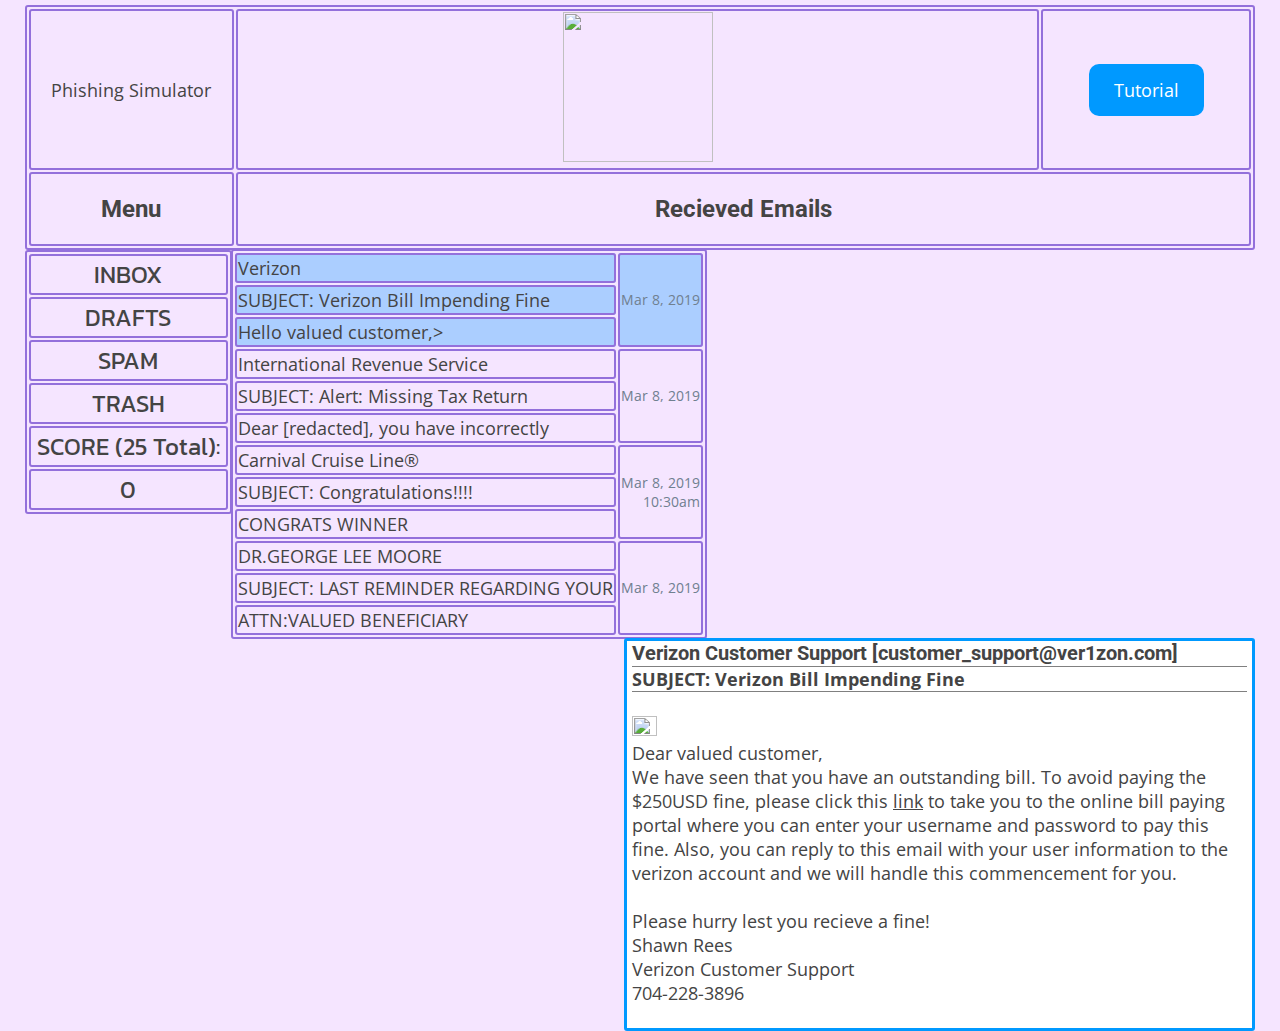
==== Phishing Capstone/phemail.html @ 0e9a0b9e "added site" ====
<!DOCTYPE html>
<html>
<head>
	<title>Phemail Client</title>
	<link rel="stylesheet" href="email_style.css">
    <script src="https://ajax.googleapis.com/ajax/libs/jquery/3.3.1/jquery.min.js"></script>
</head>
    <script>
        $(document).ready(function(){
            //initial setup
            var activePemail = $('#Pemail1');
            $('#Pemail1').addClass('active_email');
            $('.email-content').hide();
            $('.email-content:first').show();
            
                
            $('#Pemail1, #Pemail2, #Pemail3, #Pemail4').click(function(){
                $(activePemail).removeClass('active_email');
                $(this).addClass('active_email');
                activePemail = $(this);
                $('.email-content').hide();
                
                //remove first P 
                var activeEmail = this.id.replace('P','#');
                $(activeEmail).show();
                return false;
            });
            
            //score function
            var scoreCount = 0;
            $('.tooltip').one('mouseover',function(){
                scoreCount += 1;
                $('#score').text(scoreCount);
//                $('#point').removeClass('tooltip');
                //$('#point').addClass('invisible')
            });
        });
    </script>
    <body>
        <!-- header table -->
        <table id= "table_head">
            <tr>
<!--                <td id="logo"><img src="/logo_transparent.png" style="width:150px; height:150px;"></td>-->
                <td>Phishing Simulator</td>
                <td style="width: 66%;"><img src="/logo_transparent.png" style="width:150px; height:150px;"></td>
                <td><a id="link_button" href="tutorial-tabs.html">Tutorial</a></td>
            </tr>
            <tr>
                <td id ="menu_head"><h2>Menu</h2></td>
                <td colspan="3"><h2>Recieved Emails</h2></td>
            </tr>
        </table>
        
        <!-- menu table -->
        <table id = "menu">
            <tr><td>INBOX</td></tr>
            <tr><td>DRAFTS</td></tr>
            <tr><td class="tooltip">SPAM<span class="tooltiptext">Sometimes your spam filter can miss phishing emails, so it is important to verify all emails!</span></td></tr>
            <tr><td>TRASH</td></tr>
            <tr><td>SCORE (25 Total):</td></tr>
            <tr><td id='score'>0</td></tr>
        </table>
        
        <!--  email sneak table  -->
        <table id="email_peek">
            <tbody id ="Pemail1" class = "email_border,active_email">
                <tr>
                    <td>Verizon</td>
                    <td rowspan = 3 id= "timestamp">Mar 8, 2019</td>
                </tr>
                <tr>
                    <td>SUBJECT: Verizon Bill Impending Fine</td>
                </tr>
                <tr>
                    <td>Hello valued customer,></td>
                </tr>
            </tbody>
            <tbody id ="Pemail2" class = "email_border">
                <tr>
                    <td>International Revenue Service</td>
                    <td rowspan = 3 id= "timestamp">Mar 8, 2019</td>
                </tr>
                <tr>
                    <td>SUBJECT: Alert: Missing Tax Return</td>
                </tr>
                <tr>
                    <td>Dear [redacted], you have incorrectly</td>
                </tr>
            </tbody>
            <tbody id ="Pemail3" class = "email_border">
                <tr>
                    <td>Carnival Cruise Line®</td>
                    <td rowspan = 3 id= "timestamp">Mar 8, 2019<br>10:30am</td>
                </tr>
                <tr>
                    <td>SUBJECT: Congratulations!!!!</td>
                </tr>
                <tr>
                    <td>CONGRATS WINNER</td>
                </tr>
            </tbody>
            <tbody id ="Pemail4" class = "email_border">
                <tr>
                    <td>DR.GEORGE LEE MOORE</td>
                    <td rowspan = 3 id= "timestamp">Mar 8, 2019</td>
                </tr>
                <tr>
                    <td>SUBJECT: LAST REMINDER REGARDING YOUR</td>
                </tr>
                <tr>
                    <td>ATTN:VALUED BENEFICIARY</td>
                </tr>
            </tbody>
        </table>
        
        <!-- email content -->
        <div id="email-all">
            <div id="email1" class="email-content">
              <h3>Verizon Customer Support [customer_support@ver1zon.com]</h3>
              <h4>SUBJECT: Verizon Bill Impending Fine</h4>
              <p><img src="https://cdn.vox-cdn.com/thumbor/NmAHqcPGe--HTYSmTXdNgzYJv4c=/106x0:1300x796/1200x800/filters:focal(106x0:1300x796)/cdn.vox-cdn.com/uploads/chorus_image/image/47080648/Screen_Shot_2015-09-02_at_2.20.55_pm.0.0.png" style="width:20%;height:20%;"><br>
                  <span class="tooltip">Dear valued customer,<span class="tooltiptext">An impersonal greeting is a clue that the sender does not know you!</span></span> <br>
                
                  We have seen that you have an outstanding bill. To avoid paying the $250USD fine, please click this <u>link</u> to take you to the online bill paying portal where you can enter your username and password to pay this fine. Also, you can reply to this email with your user information to the verizon account and we will handle this commencement for you. <br><br>
                  
                  Please hurry lest you recieve a fine!<br>
                  Shawn Rees<br>
                  Verizon Customer Support<br>
                  704-228-3896
                
                </p>
            </div>
              
            <div id="email2" class="email-content">
              <h3>Internation Revenue Service [irs@mail.irs.io]</h3>
              <h4>Alert: Missing Tax Return</h4>
              <p><img src="https://i0.wp.com/www.logoworks.com/blog/wp-content/uploads/2014/04/irs-logo.gif" style="width:20%;height:20%;"><br>
                 Hello [redacted], <br>
                 
                 You have either not completed the Federal Tax Return or have incorrectly filed this document. Please submit the <u>Federal Tax Return Adjustment</u> form immediately to avoid further prosecution. <br>
                 This will take approximately 15 minutes, and will be processed in approximately 3-5 Business Days.<br><br>
                
                 Yours Truly,<br>
                 International Revenue Service<br>
                 United States Treasury Department<br>
                 1111 Constitution Ave NW<br>
                 (202) 622-5000<br>
                
                </p>
                
            </div>
            
            <div id="email3" class="email-content">
              <h3>Carnival Cruise Line® [carnivalcruiseline123@gmail.com]</h3> 
              <h4>Congratulations!!!!</h4> 
              <p>CONGRATS WINNER, <br>
                 You have been selected from our 2018 Raffle as the winner of TWO all-expenses paid tickets for our luxury liner, the Carvinal Ecstasy®. <br>
                 <img src = "https://cruisefever.net/wp-content/uploads/2015/11/carnivalship.jpg" style="width:40%;height:40%;"><br>
                 This is a once in a lifetime opportunity. To accept this offer you must send a reply to <u>carnivalacceptandrew@gmail.com</u> with your Full Name, Address, and Social Security Number, in order to verify your identity. You must respont as soon as possible to this email or else the time limit will expire and another lucky winner will enjoy the prize. <br><br>
                  
                
                 Congratulations on your victory!<br>
                 Carnival Cruise Line®<br>
                 <img src = "https://www.cruisemapper.com/images/lines/9.jpg" style="width:20%;height:20%;"><br>
                </p>
            </div>
            <div id="email4" class="email-content">
              <h3>DR.GEORGE LEE MOORE [franklin314@can.net]</h3>
              <h4>LAST REMINDER REGARDING YOUR TRUNK OF CASH IN THAT SAFE FACILITY</h4>
              <p>
                DR.GEORGE LEE MOORE<br>
                DIRECTOR IN CHARGE<br>
                UNITED NATIONS,ASIA/EUROPE<br><br>

                ATTN:VALUED BENEFICIARY<br><br>

                This is to clearly inform you that a courier diplomat i sent to deliver your 
                cash inheritance funds over $30M (Thirty Million Dollars)loaded in a trunk,
                successfully arrived your country few weeks ago at the ORLANDO INTERNATIONAL 
                AIRPORT in FLORIDA and he virtually tried all he could to reach you but didnt 
                succeed.<br><br>

                Although the diplomat was never aware of the real content of the trunk 
                for safety measures/precautions, so he was told that the content is HOSPITAL
                EQUIPMENTS to avoid tampering/running away with the funds.<br><br>

                He finally deposited the trunk in a safe warehouse in a city called JACKSONVILLE
                there in FLORIDA and since then, the trunk has been under their custody. So right 
                now you need to contact them with immedaite effect,make claims and inquire the 
                cost of releasing the trunk out,so that it can be shipped to you without further 
                delay, however you need to present to them your full delivery information.<br><br><br>

                FULL NAME....<br>
                CURRENT ADDRESS....<br>
                DIRECT PHONE/CELL#....<br>
                NEAREST AIRPORT TO YOUR ADDRESS....<br><br>

                Without wasting much time,contact the warehosue keeper incharge by name, 
                MR. PHILLIP COOPER via Phone#:Call/Text (772) 766 7576, Email address: 
                philcop202@yahoo.com. Also you can reach me through this email for 
                further clarification (frankmoore101@yahoo.com)
                
                </p>
                
            </div>
        </div>

    </body>
    
</html>
---- Phishing Capstone/email_style.css ----
/* Fonts from Google Fonts - more at https://fonts.google.com */
/*@import url('https://fonts.googleapis.com/css?family=Open+Sans:400,700');*/
@import url('https://fonts.googleapis.com/css?family=Open+Sans');
@import url('https://fonts.googleapis.com/css?family=Roboto');
@import url('https://fonts.googleapis.com/css?family=Kanit');

body {
  background-color: rgba(153, 0, 255,.1);
  font-family: "Open Sans", sans-serif;
  padding: 5px 25px;
  font-size: 18px;
  margin: 0;
  color: #444;
/*  border: 2px solid black;*/
}

h1 {
  font-family: "Roboto", serif;
  font-size: 32px;
}

#title{
  font-family: 'Kanit', sans-serif;
  font-size: 100px;
}

h2 {
  font-family: "Roboto", sans-serif;
  font-size: 24px;
}

h3 {
    font-family: "Roboto", serif;
    font-size: 20px;
    margin-bottom: 1px;
    margin-left: 0px;
    margin-right: 0px;
    margin-top: -5px;
}

h4 {
    margin-top: 1px;
    border-top: 1px solid grey;
    border-bottom: 1px solid grey;
}


#table_head{
/*    border-collapse: collapse;*/
    width: 100%;
    text-align: center;
}

#menu_head{
    width: 16.8%;
}

#menu{
/*    border-collapse: collapse;*/
    border: 2px solid mediumpurple;
    text-align: center;
    float: left;
    font-family: 'Kanit', sans-serif;
    font-size: 24px;
    width: 16.8%;
}

table, th, td {
  border: 2px solid mediumpurple;
  border-radius: 3px;
  margin: 0px;
  
/*  background-color: */
}

/*link button styling*/
#link_button:link, #link_button:visited {
  background-color: #09F;
  color: white;
  font-family: "Open Sans", sans-serif;
  padding: 14px 25px;
  text-align: center; 
  text-decoration: none;
  display: inline-block;
  border-radius: 10px;
}

#email_peek{
    float:left;
    margin:-1px;
/*    display: block;*/
}

#email-all{
    display: inline-block;
    float: right;
    width: 50%;
    border: 3px solid #09F;
    border-radius: 3px;
    padding: 5px;
    table-layout:fixed;
    background-color: white;
    margin: 0px;
}

.email-content{
    background-color: white;
}

.email_border{
    padding: 3px;
    
}

#logo{

}
 
.active_email{
    padding: 1.5px;
    border: 1.5px solid #09F !important;
    background-color: rgba(0, 153, 255,.3);
}
#timestamp{
    text-align: right;
    font-size: 14px;
    color: slategrey;
}

#initial_col_size{
/*    width:60%;*/
}

/*tooltip css*/
/* Tooltip container */
.tooltip {
  position: relative;
/*  display: inline-block;*/
/*  border-bottom: 1px dotted black;  If you want dots under the hoverable text */
}

/* Tooltip text */
.tooltip .tooltiptext {
  visibility: hidden;
  width: 240px;
  background-color: #555;
  color: #fff;
  text-align: center;
  padding: 2px;
  border-radius: 6px;
  font-size: 14px;

  /* Position the tooltip text */
  position: absolute;
  z-index: 1;
  bottom: 125%;
  left: 25%;
  margin-left: -60px;

  /* Fade in tooltip */
  opacity: 0;
  transition: opacity 0.3s;
}

/* Tooltip arrow */
.tooltip .tooltiptext::after {
  content: "";
  position: absolute;
  top: 100%;
  left: 50%;
  margin-left: -5px;
  border-width: 5px;
  border-style: solid;
  border-color: #555 transparent transparent transparent;
}

/* Show the tooltip text when you mouse over the tooltip container */
.tooltip:hover .tooltiptext {
  visibility: visible;
  opacity: 1;
}

.invisible{
   visibility: hidden;
}
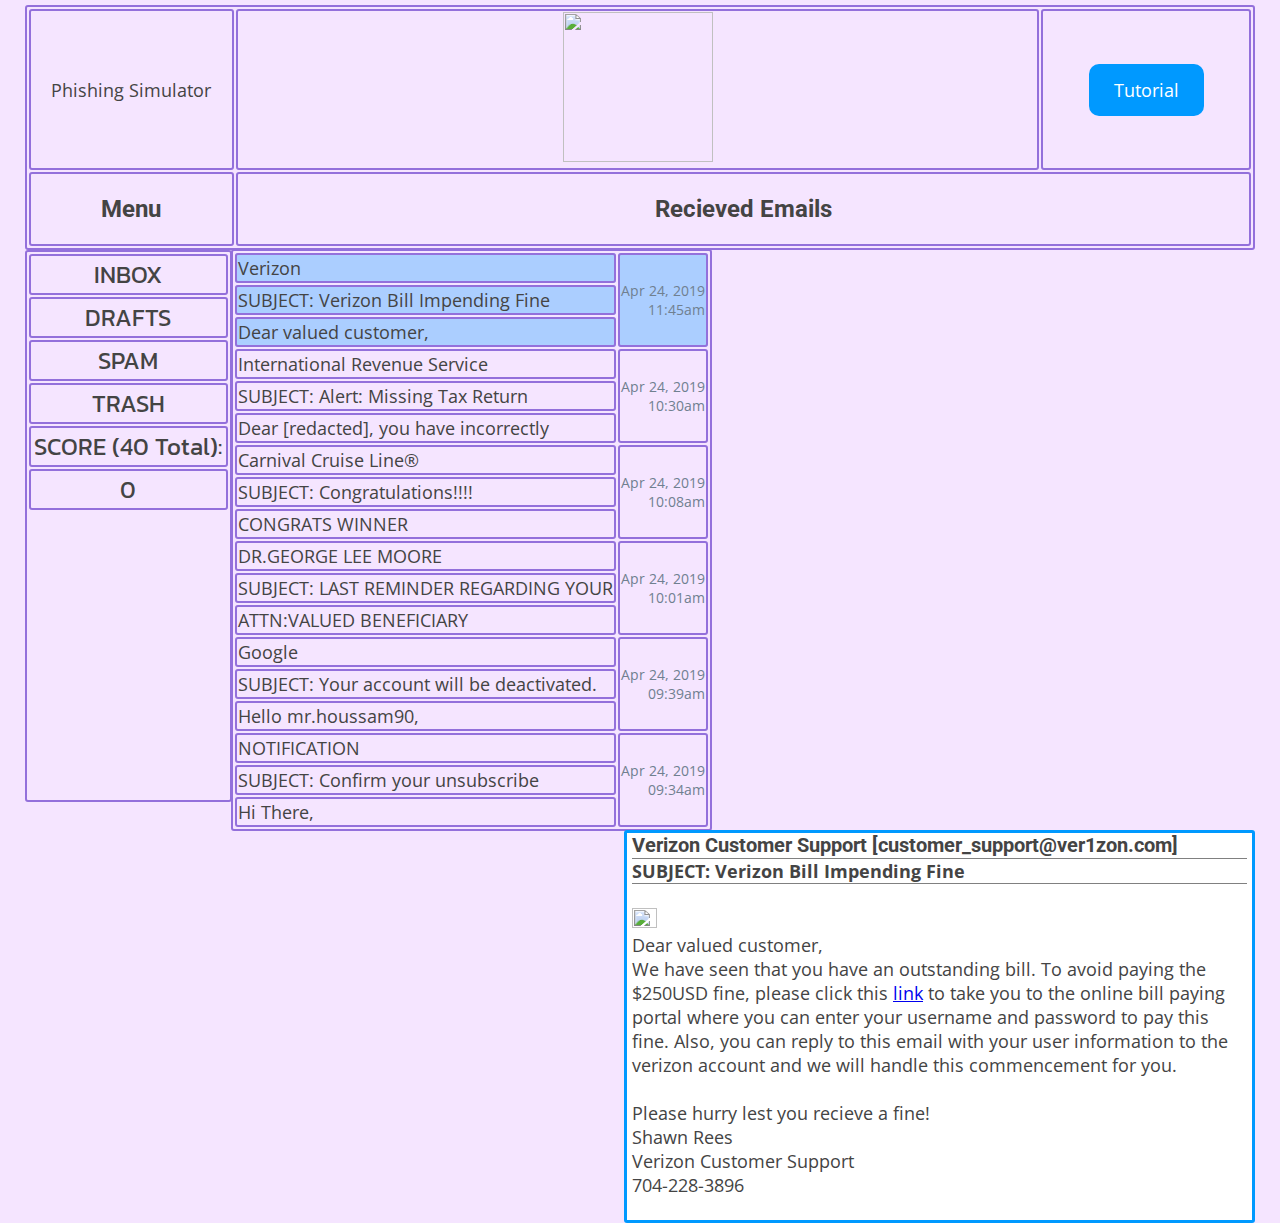
==== commit cad342af: "Update phemail.html" ====
--- a/Phishing Capstone/phemail.html
+++ b/Phishing Capstone/phemail.html
@@ -14,7 +14,7 @@
             $('.email-content:first').show();
             
                 
-            $('#Pemail1, #Pemail2, #Pemail3, #Pemail4').click(function(){
+            $('#Pemail1, #Pemail2, #Pemail3, #Pemail4, #Pemail5, #Pemail6').click(function(){
                 $(activePemail).removeClass('active_email');
                 $(this).addClass('active_email');
                 activePemail = $(this);
@@ -26,13 +26,17 @@
                 return false;
             });
             
+            $('#winner').css('visibility','hidden');
             //score function
             var scoreCount = 0;
             $('.tooltip').one('mouseover',function(){
                 scoreCount += 1;
                 $('#score').text(scoreCount);
-//                $('#point').removeClass('tooltip');
-                //$('#point').addClass('invisible')
+                
+                if (scoreCount == 40) {
+                $('#winner').css('visibility','visible');
+            }
+                
             });
         });
     </script>
@@ -40,9 +44,9 @@
         <!-- header table -->
         <table id= "table_head">
             <tr>
-<!--                <td id="logo"><img src="/logo_transparent.png" style="width:150px; height:150px;"></td>-->
+<!--                <td id="logo"><img src="logo_transparent.png" style="width:150px; height:150px;"></td>-->
                 <td>Phishing Simulator</td>
-                <td style="width: 66%;"><img src="/logo_transparent.png" style="width:150px; height:150px;"></td>
+                <td style="width: 66%;"><img src="https://imgur.com/a/dRg0CFt" style="width:150px; height:150px;"></td>
                 <td><a id="link_button" href="tutorial-tabs.html">Tutorial</a></td>
             </tr>
             <tr>
@@ -57,8 +61,9 @@
             <tr><td>DRAFTS</td></tr>
             <tr><td class="tooltip">SPAM<span class="tooltiptext">Sometimes your spam filter can miss phishing emails, so it is important to verify all emails!</span></td></tr>
             <tr><td>TRASH</td></tr>
-            <tr><td>SCORE (25 Total):</td></tr>
+            <tr><td>SCORE (40 Total):</td></tr>
             <tr><td id='score'>0</td></tr>
+            <tr><td id = "winner">Congratulations! You have found all of the inconsistencies! Use your new skills to not fall victim to future phishing scams!</td></tr>
         </table>
         
         <!--  email sneak table  -->
@@ -66,19 +71,19 @@
             <tbody id ="Pemail1" class = "email_border,active_email">
                 <tr>
                     <td>Verizon</td>
-                    <td rowspan = 3 id= "timestamp">Mar 8, 2019</td>
+                    <td rowspan = 3 id= "timestamp">Apr 24, 2019<br>11:45am</td>
                 </tr>
                 <tr>
                     <td>SUBJECT: Verizon Bill Impending Fine</td>
                 </tr>
                 <tr>
-                    <td>Hello valued customer,></td>
+                    <td>Dear valued customer,</td>
                 </tr>
             </tbody>
             <tbody id ="Pemail2" class = "email_border">
                 <tr>
                     <td>International Revenue Service</td>
-                    <td rowspan = 3 id= "timestamp">Mar 8, 2019</td>
+                    <td rowspan = 3 id= "timestamp">Apr 24, 2019<br>10:30am</td>
                 </tr>
                 <tr>
                     <td>SUBJECT: Alert: Missing Tax Return</td>
@@ -90,7 +95,7 @@
             <tbody id ="Pemail3" class = "email_border">
                 <tr>
                     <td>Carnival Cruise Line®</td>
-                    <td rowspan = 3 id= "timestamp">Mar 8, 2019<br>10:30am</td>
+                    <td rowspan = 3 id= "timestamp">Apr 24, 2019<br>10:08am</td>
                 </tr>
                 <tr>
                     <td>SUBJECT: Congratulations!!!!</td>
@@ -102,13 +107,37 @@
             <tbody id ="Pemail4" class = "email_border">
                 <tr>
                     <td>DR.GEORGE LEE MOORE</td>
-                    <td rowspan = 3 id= "timestamp">Mar 8, 2019</td>
+                    <td rowspan = 3 id= "timestamp">Apr 24, 2019<br>10:01am</td>
                 </tr>
                 <tr>
                     <td>SUBJECT: LAST REMINDER REGARDING YOUR</td>
                 </tr>
                 <tr>
                     <td>ATTN:VALUED BENEFICIARY</td>
+                </tr>
+            </tbody>
+            <tbody id ="Pemail5" class = "email_border">
+                <tr>
+                    <td>Google</td>
+                    <td rowspan = 3 id= "timestamp">Apr 24, 2019<br>09:39am</td>
+                </tr>
+                <tr>
+                    <td>SUBJECT: Your account will be deactivated.</td>
+                </tr>
+                <tr>
+                    <td>Hello mr.houssam90,</td>
+                </tr>
+            </tbody>
+            <tbody id ="Pemail6" class = "email_border">
+                <tr>
+                    <td>NOTIFICATION</td>
+                    <td rowspan = 3 id= "timestamp">Apr 24, 2019<br>09:34am</td>
+                </tr>
+                <tr>
+                    <td>SUBJECT: Confirm your unsubscribe</td>
+                </tr>
+                <tr>
+                    <td>Hi There,</td>
                 </tr>
             </tbody>
         </table>
@@ -116,31 +145,31 @@
         <!-- email content -->
         <div id="email-all">
             <div id="email1" class="email-content">
-              <h3>Verizon Customer Support [customer_support@ver1zon.com]</h3>
-              <h4>SUBJECT: Verizon Bill Impending Fine</h4>
+              <h3>Verizon Customer Support <span class="tooltip">[customer_support@ver1zon.com]<span class="tooltiptext">This sender hopes that you won't notice the "1" in verizon. This is a clear scam.</span></span></h3>
+              <h4>SUBJECT: <span class="tooltip">Verizon Bill Impending Fine<span class="tooltiptext">The phisher hopes that you will notice this email from the subject line and be worried about receiving a fine.</span></span></h4>
               <p><img src="https://cdn.vox-cdn.com/thumbor/NmAHqcPGe--HTYSmTXdNgzYJv4c=/106x0:1300x796/1200x800/filters:focal(106x0:1300x796)/cdn.vox-cdn.com/uploads/chorus_image/image/47080648/Screen_Shot_2015-09-02_at_2.20.55_pm.0.0.png" style="width:20%;height:20%;"><br>
                   <span class="tooltip">Dear valued customer,<span class="tooltiptext">An impersonal greeting is a clue that the sender does not know you!</span></span> <br>
                 
-                  We have seen that you have an outstanding bill. To avoid paying the $250USD fine, please click this <u>link</u> to take you to the online bill paying portal where you can enter your username and password to pay this fine. Also, you can reply to this email with your user information to the verizon account and we will handle this commencement for you. <br><br>
+                  We have seen that you have an outstanding bill. To avoid paying the<span class="tooltip"> $250USD<span class="tooltiptext">No one wants to pay a fine, but that doesn't mean you should ignore all other signs in the email. Why is the money formatted that way?</span></span> fine, please click this <span class="tooltip"><a href="iwillstealyourmoney.com">link</a><span class="tooltiptext">Where does this link to? Never click a link in an email, its always better to look the site up yourself.</span></span> to take you to the online bill paying portal where you can enter your username and password to pay this fine. Also, you can <span class="tooltip">reply to this email with your user information<span class="tooltiptext">No reputable company will ask you to reply to an email with your personal information.</span></span> to the verizon account and we will handle this commencement for you. <br><br>
                   
                   Please hurry lest you recieve a fine!<br>
                   Shawn Rees<br>
                   Verizon Customer Support<br>
-                  704-228-3896
+                  <span class="tooltip">704-228-3896<span class="tooltiptext">Phone numbers included in phishing emails are often fake, this one most likely calls the scammer who will pretend to be with Verizon Customer Support. Always look up information yourself.</span></span>
                 
                 </p>
             </div>
               
             <div id="email2" class="email-content">
-              <h3>Internation Revenue Service [irs@mail.irs.io]</h3>
-              <h4>Alert: Missing Tax Return</h4>
-              <p><img src="https://i0.wp.com/www.logoworks.com/blog/wp-content/uploads/2014/04/irs-logo.gif" style="width:20%;height:20%;"><br>
-                 Hello [redacted], <br>
-                 
-                 You have either not completed the Federal Tax Return or have incorrectly filed this document. Please submit the <u>Federal Tax Return Adjustment</u> form immediately to avoid further prosecution. <br>
+              <h3>Internation Revenue Service <span class="tooltip">[irs@mail.irs.io]<span class="tooltiptext">This does not seem like a site that the IRS would use. Why is the extension not ".gov"?</span></span></h3>
+              <h4><span class="tooltip">Alert: Missing Tax Return<span class="tooltiptext">Scammers want you to be worried about a fine and a missing document rather than you looking for inconsistencies in the email.</span></span></h4>
+              <p><span class="tooltip"><img src="https://i0.wp.com/www.logoworks.com/blog/wp-content/uploads/2014/04/irs-logo.gif" style="width:20%;height:20%;"><span class="tooltiptext">Just because a logo is in the email, does not mean that it is legitimate.</span></span><br>
+                 Hello <span class="tooltip">[redacted]<span class="tooltiptext">Why would your name be redacted? If anonymity is important, the IRS could send you an account number.</span></span>, <br>
+                 
+                 You have either not completed the Federal Tax Return or have incorrectly filed this document. Please submit the <span class="tooltip"><a href="suspicioussite.jp.co">Federal Tax Correction</a><span class="tooltiptext">Where does this link to? If you are worried, you could always go to the IRS website by Googling it.</span></span> form immediately to avoid further prosecution. <br>
                  This will take approximately 15 minutes, and will be processed in approximately 3-5 Business Days.<br><br>
                 
-                 Yours Truly,<br>
+                 <span class="tooltip">Yours Truly,<span class="tooltiptext">This closing statement does not sound like one a government agency would send.</span></span><br>
                  International Revenue Service<br>
                  United States Treasury Department<br>
                  1111 Constitution Ave NW<br>
@@ -151,12 +180,12 @@
             </div>
             
             <div id="email3" class="email-content">
-              <h3>Carnival Cruise Line® [carnivalcruiseline123@gmail.com]</h3> 
+              <h3>Carnival Cruise Line® <span class="tooltip">[carnivalcruiseline123@gmail.com]<span class="tooltiptext">A reputable company would use their own email server, not a gmail account with random numbers. This is a quick clue in determining if the email is a scam.</span></span></h3> 
               <h4>Congratulations!!!!</h4> 
-              <p>CONGRATS WINNER, <br>
-                 You have been selected from our 2018 Raffle as the winner of TWO all-expenses paid tickets for our luxury liner, the Carvinal Ecstasy®. <br>
+              <p><span class="tooltip">CONGRATS WINNER, <span class="tooltiptext">If you won a contest, wouldn't the company have your personal information already?</span></span><br>
+                 You have been selected from our <span class="tooltip">2018 Raffle <span class="tooltiptext">Did you even enter a raffle? This is a classic scam as everyone likes being a winner.</span></span>as the winner of TWO all-expenses paid tickets for our luxury liner, the Carvinal Ecstasy®. <br>
                  <img src = "https://cruisefever.net/wp-content/uploads/2015/11/carnivalship.jpg" style="width:40%;height:40%;"><br>
-                 This is a once in a lifetime opportunity. To accept this offer you must send a reply to <u>carnivalacceptandrew@gmail.com</u> with your Full Name, Address, and Social Security Number, in order to verify your identity. You must respont as soon as possible to this email or else the time limit will expire and another lucky winner will enjoy the prize. <br><br>
+                 This is a once in a lifetime opportunity. To accept this offer you must send a reply to <span class="tooltip"><u>carnivalacceptandrew@gmail.com</u><span class="tooltiptext">This email is different than the sender's, why would this be the case? Multiple different emails in an email could point to a phishing email.</span></span> with your <span class="tooltip">Full Name, Address, and Social Security Number, in order to verify your identity.<span class="tooltiptext">Why would a company need such personal information? Never send your SSN to anyone except a trusted source!</span></span> You must <span class="tooltip">respond as soon as possible<span class="tooltiptext">The scammer wants you to reply quickly and not think about the content of the email.</span></span> to this email or else the time limit will expire and another lucky winner will enjoy the prize. <br><br>
                   
                 
                  Congratulations on your victory!<br>
@@ -165,41 +194,89 @@
                 </p>
             </div>
             <div id="email4" class="email-content">
-              <h3>DR.GEORGE LEE MOORE [franklin314@can.net]</h3>
-              <h4>LAST REMINDER REGARDING YOUR TRUNK OF CASH IN THAT SAFE FACILITY</h4>
+              <h3>DR.GEORGE LEE MOORE <span class="tooltip">[franklin314@can.net]<span class="tooltiptext">Why is "Dr. Moore's" email so different from his name?</span></span></h3>
+              <h4>LAST REMINDER REGARDING YOUR <span class="tooltip">TRUNK OF CASH IN THAT SAFE FACILITY<span class="tooltiptext">If it sounds too good to be true, it probably is.</span></span></h4>
               <p>
                 DR.GEORGE LEE MOORE<br>
-                DIRECTOR IN CHARGE<br>
+                <span class="tooltip">DIRECTOR IN CHARGE<span class="tooltiptext">In charge of what? Why would such a distinguished person be emailing you personally?</span></span><br>
                 UNITED NATIONS,ASIA/EUROPE<br><br>
 
-                ATTN:VALUED BENEFICIARY<br><br>
+                <span class="tooltip">ATTN:VALUED BENEFICIARY<span class="tooltiptext">Apparently you're not valued enough to be greeted by your name.</span></span><br><br>
 
                 This is to clearly inform you that a courier diplomat i sent to deliver your 
-                cash inheritance funds over $30M (Thirty Million Dollars)loaded in a trunk,
+                cash inheritance funds over <span class="tooltip">$30M (Thirty Million Dollars)loaded in a trunk,<span class="tooltiptext">This seems too good to be true, why would all this money be transported in such a weird way?</span></span>
                 successfully arrived your country few weeks ago at the ORLANDO INTERNATIONAL 
                 AIRPORT in FLORIDA and he virtually tried all he could to reach you but didnt 
                 succeed.<br><br>
 
                 Although the diplomat was never aware of the real content of the trunk 
-                for safety measures/precautions, so he was told that the content is HOSPITAL
-                EQUIPMENTS to avoid tampering/running away with the funds.<br><br>
-
-                He finally deposited the trunk in a safe warehouse in a city called JACKSONVILLE
+                for safety measures/precautions, so he was told that the content is <span class="tooltip"> HOSPITAL
+                EQUIPMENTS to avoid tampering/running away with the funds.<span class="tooltiptext">This diplomat doesn't seem very trustworthy, should the sender be trusted too?</span></span><br><br>
+
+                He finally deposited the trunk in a safe warehouse <span class="tooltip">in a city called JACKSONVILLE<span class="tooltiptext">Grammatical errors all over the email point to it being a propable phishing email.</span></span>
                 there in FLORIDA and since then, the trunk has been under their custody. So right 
                 now you need to contact them with immedaite effect,make claims and inquire the 
                 cost of releasing the trunk out,so that it can be shipped to you without further 
                 delay, however you need to present to them your full delivery information.<br><br><br>
 
-                FULL NAME....<br>
+                <span class="tooltip">FULL NAME....<span class="tooltiptext">The sender wants a lot of personal information and hopes that you are too greedy to think through the problems of this email.</span></span><br>
                 CURRENT ADDRESS....<br>
                 DIRECT PHONE/CELL#....<br>
                 NEAREST AIRPORT TO YOUR ADDRESS....<br><br>
 
                 Without wasting much time,contact the warehosue keeper incharge by name, 
-                MR. PHILLIP COOPER via Phone#:Call/Text (772) 766 7576, Email address: 
+                MR. PHILLIP COOPER via <span class="tooltip">Phone#:Call/Text (772) 769 7576, Email address: 
                 philcop202@yahoo.com. Also you can reach me through this email for 
-                further clarification (frankmoore101@yahoo.com)
-                
+                further clarification (frankmoore101@yahoo.com)<span class="tooltiptext">All of this information is different than the sender. Who are these people? Why have they not contacted you before? When emails include additional addresses, this is a sign that they are not legitimate.</span></span>
+                
+                </p>
+                
+            </div>
+            <div id="email5" class="email-content">
+              <h3>Google <span class="tooltip">[Jessica.Gladden8wge@homoeras.net]<span class="tooltiptext">Why would a Google Employee use such a weird email address? Google is a reputable company, their emails will look much more legitimate and have a proper @google address.</span></span></h3>
+              <h4>Your account will be deactivated.</h4>
+              <p>
+                 Hello <span class="tooltip"><b>mr.houssam90</b>,<span class="tooltiptext">Is this your profile name? By looking official, some victims will skim right past this clear identifier of a phishing email!</span></span> <br><br>
+                 
+                 This is to inform you that your request on: 04/24/2019 2:17:55 p.m. to remove your account from Gmail.com server has<span class="tooltip"> been approved<span class="tooltiptext">An account deletion is important to everyone, especially one that is used so frequently. Additionally, the scammer puts a time limit on the response time so you respond as quickly as possible. This is a common trick to get victims to reply without questioning the validity of the email!</span></span> and will initiate in one hour from the exact time you open this message.<br>
+                 
+                 Regards.<br>
+
+                 <span class="tooltip">ignore this message to continue with email removal or<br>
+
+                 If this deactivation was not requested by you<br>
+
+                 Please reply us. <span class="tooltiptext">Why does an email from such a reputable company have so many spelling and grammar mistakes? Translation services are not perfect, the author of this email hopes that you will be too focused on possibly losing your account to notice all the problems.</span></span><br><br>
+
+
+                 Regards, <br>
+                 Google
+
+                
+                </p>
+                
+            </div>
+            <div id="email6" class="email-content">
+              <h3>NOTIFICATION [webinfo@tokyotimes.co.jp]</h3>
+              <h4>SUBSCRIBE****CONFIRMATION NEEDED</h4>
+              <p><center>
+                 <h2><u><span class="tooltip">CONFIRM YOUR UNSUBSCRIBE<span class="tooltiptext">No one likes being subscribed to random mailing lists, but clicking a link in an unsubscribe email can be way more dangerous. Always take care in identifying emails.</span></span></u></h2><br>
+                 
+                 <u><span class="tooltip">Hi There,<span class="tooltiptext">Again, vague and impersonal greetings are a key sign that you should check the validity of the email.</span></span></u><br>
+                 
+                 This is an email to Inform you that your <u>Email Address</u> has been Listed as a subscriber to receive Notifications from our <span class="tooltip">website.<span class="tooltiptext">No website is even mentioned so you should be on high alert.</span></span><br>
+                To make sure we are only sending these emails to our subscribers and to respect Subscriber's Terms and Conditions Agreement, we need you to<span class="tooltip"> CONFIRM <span class="tooltiptext">Emails will have a call to action to pursuade you to do something, always take a second to breathe and think about the possible outcomes.</span></span>whether you are a Subscriber or Not! <br>
+                If you are a real Subscriber, please renew your Subscription by Responding to this Email..
+                We'd like to make sure we got your right email address .<br><br>
+                <a id="link_button" href="mailto:person213@gmail.com,rebate@gotsoccer.net,adtele@returnto.io,felipesanso@yahoo.net"><span class="tooltip">Yes its me, lets get started!<span class="tooltiptext">Buttons are the same as links, do not be fooled! Hover over the button and see where it intends to redirect you. Links can be formatted to send an email to many addresses, which will increase the amount of phishing emails you will receive.</span></span></a>
+                <a id="link_button_red" href="mailto:person213@gmail.com,rebate@gotsoccer.net,adtele@returnto.io,felipesanso@yahoo.net"><span class="tooltip">Unsubscribe<span class="tooltiptext">Just because this button looks different, it can still redirect you to the same place. By including as many links as possible, phishers increase the chances of you clicking on a button.</span></span></a><br>
+                  <span id= "timestamp">
+                  <span class="tooltip">
+                  If you have any questions you can contact us at <a href="mailto:person213@gmail.com,rebate@gotsoccer.net,adtele@returnto.io,felipesanso@yahoo.net">Support</a><br>
+                  To unsubscribe from the online newsletter service please. click <a  href="mailto:person213@gmail.com,rebate@gotsoccer.net,adtele@returnto.io,felipesanso@yahoo.net">here</a>
+                  <span class="tooltiptext">Links are often disguised as legitimate, always hover and see what they intend to do.</span></span>
+                  </span>
+                </center>
                 </p>
                 
             </div>
@@ -207,4 +284,4 @@
 
     </body>
     
-</html>+</html>
